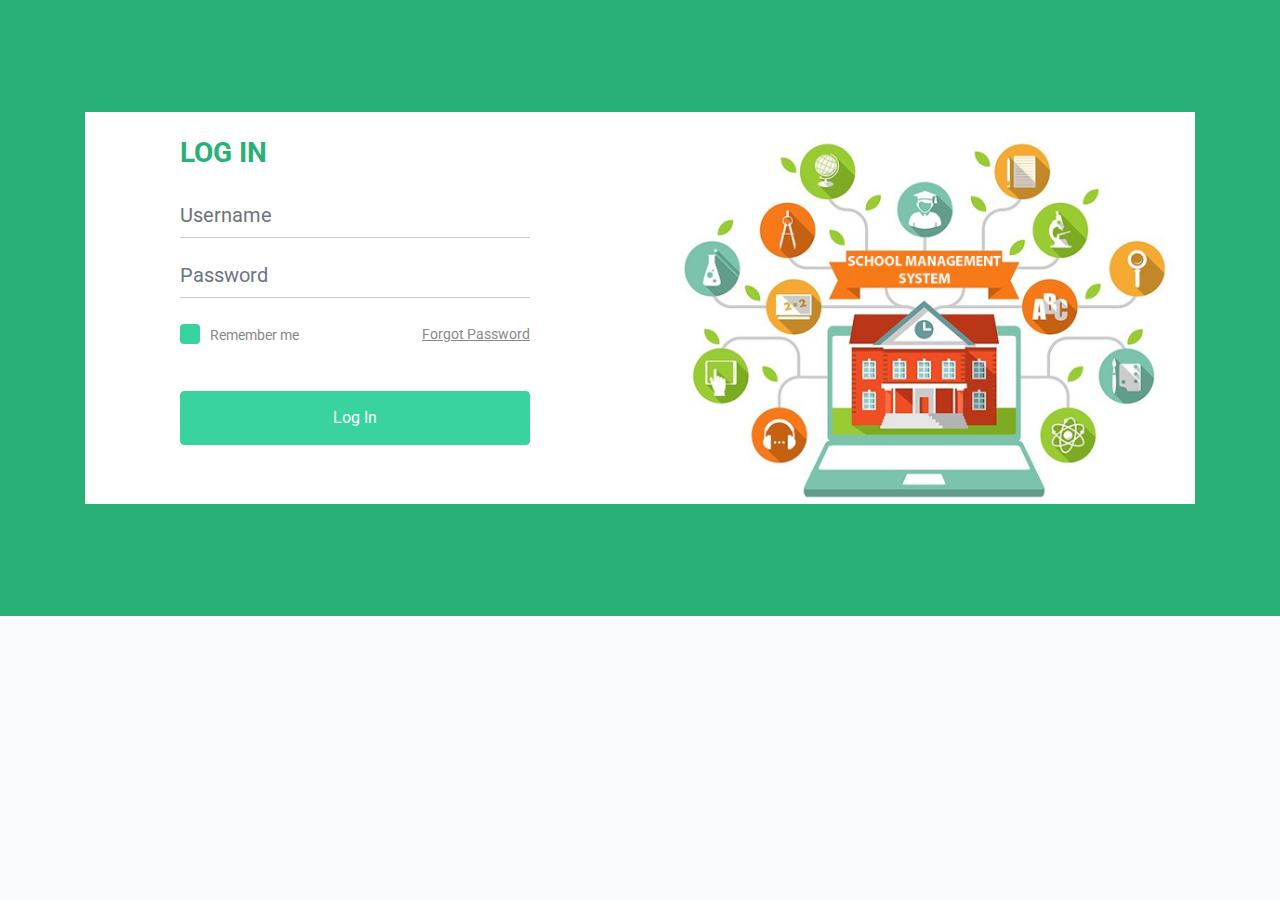
==== login.html @ 56df32cc "login" ====
<html>
  <head>
    <!-- Required meta tags -->
    <meta charset="utf-8">
    <meta name="viewport" content="width=device-width, initial-scale=1, shrink-to-fit=no">
    <link href="https://fonts.googleapis.com/css?family=Roboto:300,400&display=swap" rel="stylesheet">

    
    <link rel="stylesheet" href="login/css/owl.carousel.min.css">

    <!-- Bootstrap CSS -->
    <link rel="stylesheet" href="login/css/bootstrap.min.css">
    
    <!-- Style -->
    <link rel="stylesheet" href="login/css/style.css">

    <title>Login</title>

    <style>
    .div-1 {
        background-color: #ffffff;
    }
    
    
</style>
  </head>
  <body>
  

 
  <div class="content">
    <div class="container">
    <div class="div-1">
      <div class="row">
        <div class="col-md-6 order-md-2">
          <br>
          <img src="login/images/undraw_file_sync_ot382.png" alt="Image" class="img-fluid">
        </div>
        <div class="col-md-6 contents">
          <div class="row justify-content-center">
            <div class="col-md-8">
              <div class="mb-4">
               <br>
              <h3><strong>LOG IN</strong></h3>
             
            </div>
            <form action="authenticate.php" method="post">
              <div class="form-group first">
                <input type="text" class="form-control" id="username" name="username" placeholder="Username">

              </div>
              <div class="form-group last mb-4">
                <input type="password" class="form-control" id="password" name="password" placeholder="Password" >
                
              </div>
              
              <div class="d-flex mb-5 align-items-center">
                <label class="control control--checkbox mb-0"><span class="caption">Remember me</span>
                  <input type="checkbox" checked="checked"/>
                  <div class="control__indicator"></div>
                </label>
                <span class="ml-auto"><a href="#" class="forgot-pass">Forgot Password</a></span> 
              </div>

              <input type="submit" value="Log In" class="btn text-white btn-block btn-primary">

              <br>
<!--               <div style = "font-size:11px; color:#cc0000; margin-top:10px"><?php echo $error; ?></div>
              <br> -->

            </form>
            </div>
          </div>
          
        </div>
        
      </div>
    </div>
    </div>
  </div>

  
    <script src="login/js/jquery-3.3.1.min.js"></script>
    <script src="login/js/popper.min.js"></script>
    <script src="login/js/bootstrap.min.js"></script>
    <script src="login/js/main.js"></script>
  </body>
</html>
---- login/css/style.css ----
body {
  font-family: "Roboto", sans-serif;
  background-color: #f8fafb; }

p {
  color: #b3b3b3;
  font-weight: 300; }

h1, h2, h3, h4, h5, h6,
.h1, .h2, .h3, .h4, .h5, .h6 {
  font-family: "Roboto", sans-serif; 
  color: #28b077;}

a {
  -webkit-transition: .3s all ease;
  -o-transition: .3s all ease;
  transition: .3s all ease; }
  a:hover {
    text-decoration: none !important; }

.content {
  padding: 7rem 0; 
  background-color: #28b077;}

h2 {
  font-size: 20px; }

@media (max-width: 991.98px) {
  .content .bg {
    height: 500px; } }

.content .contents, .content .bg {
  width: 50%; }
  @media (max-width: 1199.98px) {
    .content .contents, .content .bg {
      width: 100%; } }
  .content .contents .form-group, .content .bg .form-group {
    position: relative; }
    .content .contents .form-group label, .content .bg .form-group label {
      position: absolute;
      top: 50%;
      -webkit-transform: translateY(-50%);
      -ms-transform: translateY(-50%);
      transform: translateY(-50%);
      -webkit-transition: .3s all ease;
      -o-transition: .3s all ease;
      transition: .3s all ease; }
    .content .contents .form-group input, .content .bg .form-group input {
      background: transparent;
      border-bottom: 1px solid #ccc; }
    .content .contents .form-group.first, .content .bg .form-group.first {
      border-top-left-radius: 7px;
      border-top-right-radius: 7px; }
    .content .contents .form-group.last, .content .bg .form-group.last {
      border-bottom-left-radius: 7px;
      border-bottom-right-radius: 7px; }
    .content .contents .form-group label, .content .bg .form-group label {
      font-size: 12px;
      display: block;
      margin-bottom: 0;
      color: #b3b3b3; }
    .content .contents .form-group.focus, .content .bg .form-group.focus {
      background: #fff; }
    .content .contents .form-group.field--not-empty label, .content .bg .form-group.field--not-empty label {
      margin-top: -25px; }
  .content .contents .form-control, .content .bg .form-control {
    border: none;
    padding: 0;
    font-size: 20px;
    border-radius: 0; }
    .content .contents .form-control:active, .content .contents .form-control:focus, .content .bg .form-control:active, .content .bg .form-control:focus {
      outline: none;
      -webkit-box-shadow: none;
      box-shadow: none; }

.content .bg {
  background-size: cover;
  background-position: center; }

.content a {
  color: #888;
  text-decoration: underline; }

.content .btn {
  height: 54px;
  padding-left: 30px;
  padding-right: 30px; }

.content .forgot-pass {
  position: relative;
  top: 2px;
  font-size: 14px; }

.social-login a {
  text-decoration: none;
  position: relative;
  text-align: center;
  color: #fff;
  margin-bottom: 10px;
  width: 50px;
  height: 50px;
  border-radius: 50%;
  display: inline-block; }
  .social-login a span {
    position: absolute;
    top: 50%;
    left: 50%;
    -webkit-transform: translate(-50%, -50%);
    -ms-transform: translate(-50%, -50%);
    transform: translate(-50%, -50%); }
  .social-login a:hover {
    color: #fff; }
  .social-login a.facebook {
    background: #3b5998; }
    .social-login a.facebook:hover {
      background: #344e86; }
  .social-login a.twitter {
    background: #1da1f2; }
    .social-login a.twitter:hover {
      background: #0d95e8; }
  .social-login a.google {
    background: #ea4335; }
    .social-login a.google:hover {
      background: #e82e1e; }

.control {
  display: block;
  position: relative;
  padding-left: 30px;
  margin-bottom: 15px;
  cursor: pointer;
  font-size: 14px; }
  .control .caption {
    position: relative;
    top: .2rem;
    color: #888; }

.control input {
  position: absolute;
  z-index: -1;
  opacity: 0; }

.control__indicator {
  position: absolute;
  top: 2px;
  left: 0;
  height: 20px;
  width: 20px;
  background: #e6e6e6;
  border-radius: 4px; }

.control--radio .control__indicator {
  border-radius: 50%; }

.control:hover input ~ .control__indicator,
.control input:focus ~ .control__indicator {
  background: #ccc; }

.control input:checked ~ .control__indicator {
  background: #38d39f; }

.control:hover input:not([disabled]):checked ~ .control__indicator,
.control input:checked:focus ~ .control__indicator {
  background: #4dd8a9; }

.control input:disabled ~ .control__indicator {
  background: #e6e6e6;
  opacity: 0.9;
  pointer-events: none; }

.control__indicator:after {
  font-family: 'icomoon';
  content: '\e5ca';
  position: absolute;
  display: none;
  font-size: 16px;
  -webkit-transition: .3s all ease;
  -o-transition: .3s all ease;
  transition: .3s all ease; }

.control input:checked ~ .control__indicator:after {
  display: block;
  color: #fff; }

.control--checkbox .control__indicator:after {
  top: 50%;
  left: 50%;
  margin-top: -1px;
  -webkit-transform: translate(-50%, -50%);
  -ms-transform: translate(-50%, -50%);
  transform: translate(-50%, -50%); }

.control--checkbox input:disabled ~ .control__indicator:after {
  border-color: #7b7b7b; }

.control--checkbox input:disabled:checked ~ .control__indicator {
  background-color: #7e0cf5;
  opacity: .2; }
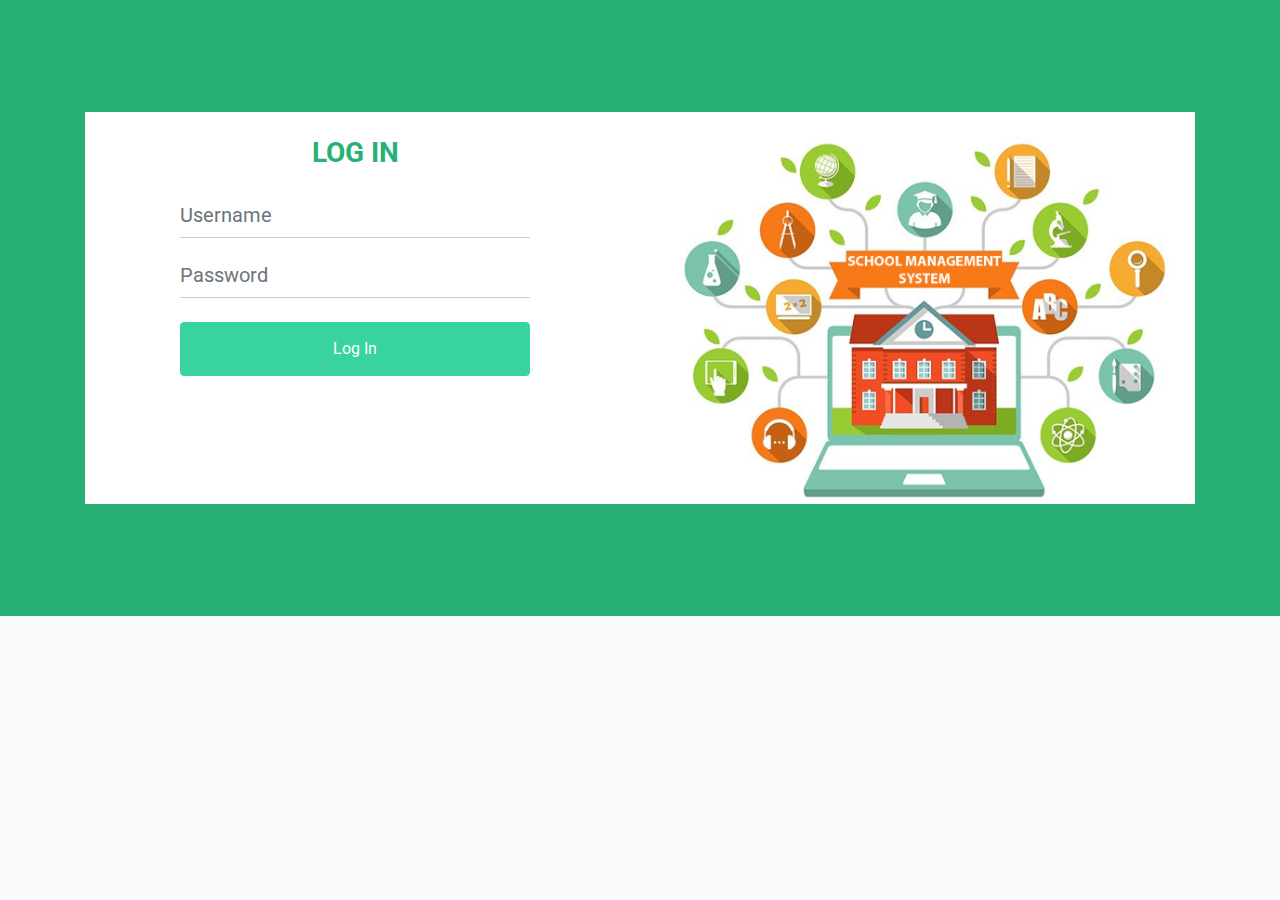
==== commit 304a92e3: "login" ====
--- a/login.html
+++ b/login.html
@@ -41,26 +41,28 @@
             <div class="col-md-8">
               <div class="mb-4">
                <br>
-              <h3><strong>LOG IN</strong></h3>
+              <h3 class="text-center"><strong>LOG IN</strong></h3>
              
             </div>
+            
             <form action="authenticate.php" method="post">
               <div class="form-group first">
                 <input type="text" class="form-control" id="username" name="username" placeholder="Username">
 
               </div>
+
               <div class="form-group last mb-4">
                 <input type="password" class="form-control" id="password" name="password" placeholder="Password" >
                 
               </div>
               
-              <div class="d-flex mb-5 align-items-center">
+<!--               <div class="d-flex mb-5 align-items-center">
                 <label class="control control--checkbox mb-0"><span class="caption">Remember me</span>
                   <input type="checkbox" checked="checked"/>
                   <div class="control__indicator"></div>
                 </label>
                 <span class="ml-auto"><a href="#" class="forgot-pass">Forgot Password</a></span> 
-              </div>
+              </div> -->
 
               <input type="submit" value="Log In" class="btn text-white btn-block btn-primary">
 
